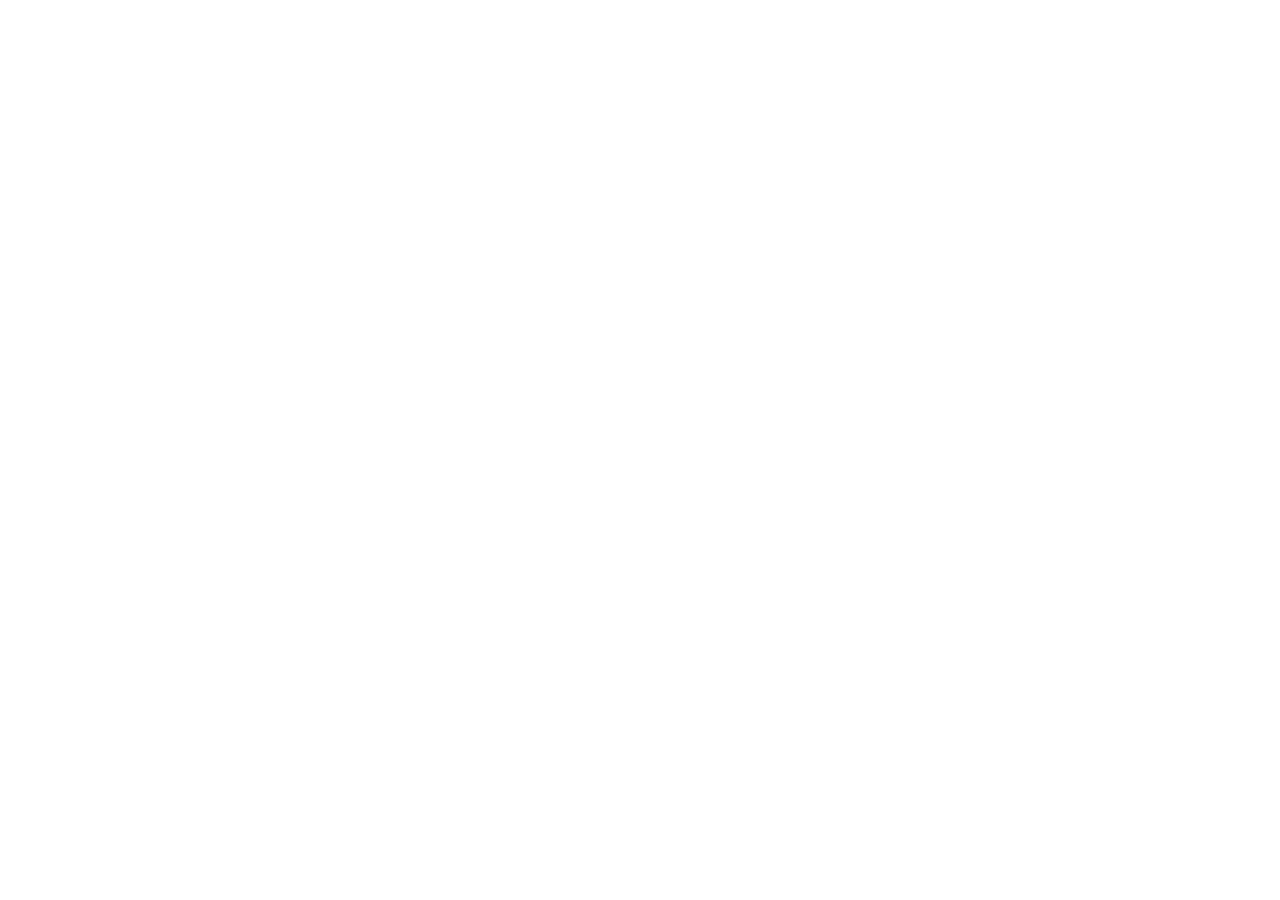
==== index.html @ 7db3125b "changed the title" ====
<!DOCTYPE html>
<html lang="en">
<head>
    <meta charset="UTF-8">
    <meta http-equiv="X-UA-Compatible" content="IE=edge">
    <meta name="viewport" content="width=device-width, initial-scale=1.0">
    <title>WDD230 Projects</title>
</head>
<body>
    
</body>
</html>
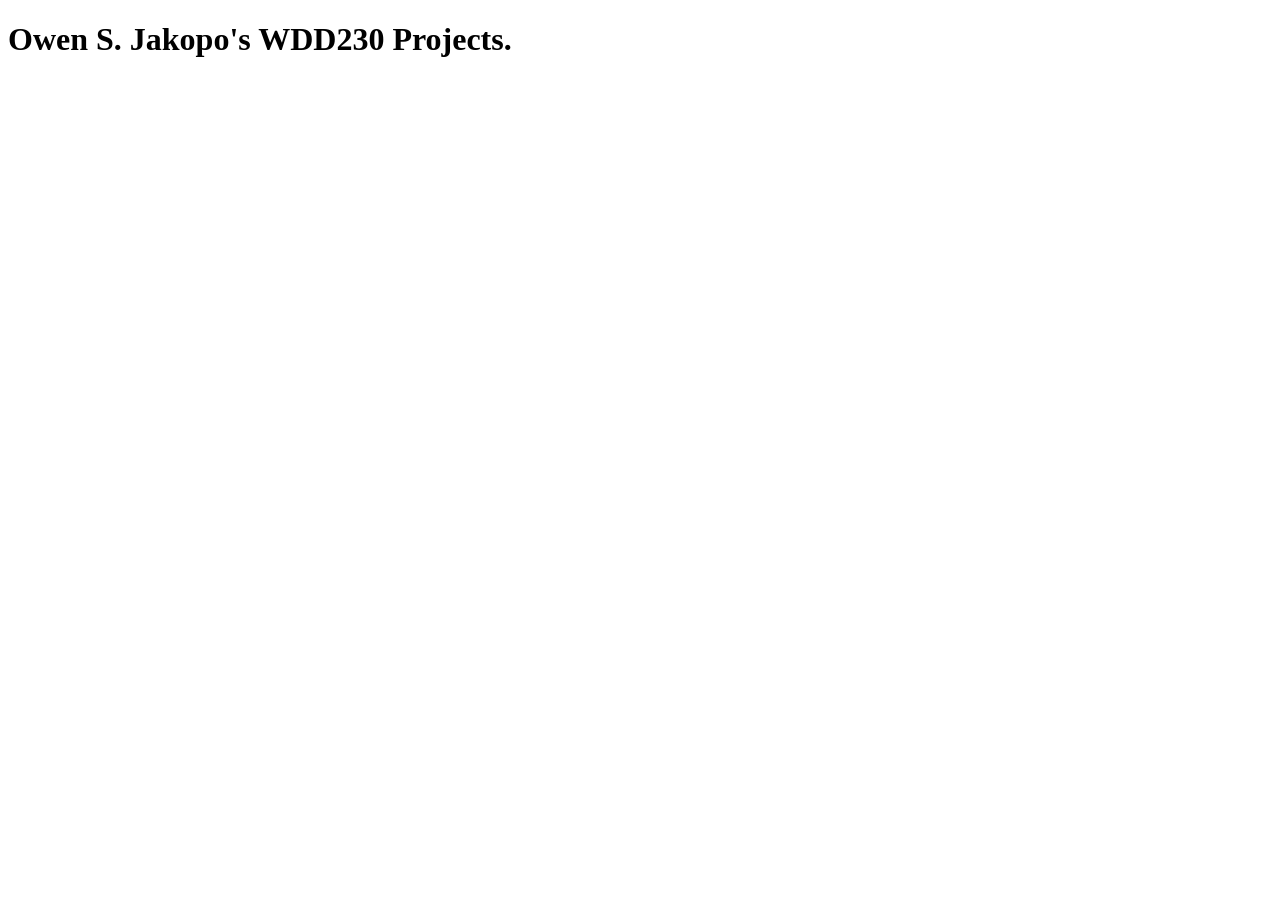
==== commit c92b53c6: "H1 added" ====
--- a/index.html
+++ b/index.html
@@ -5,8 +5,11 @@
     <meta http-equiv="X-UA-Compatible" content="IE=edge">
     <meta name="viewport" content="width=device-width, initial-scale=1.0">
     <title>WDD230 Projects</title>
+    <link rel="stylesheet" href="styles/style.css">
 </head>
 <body>
-    
+    <header>
+        <h1>Owen S. Jakopo's WDD230 Projects.</h1>
+    </header>
 </body>
 </html>
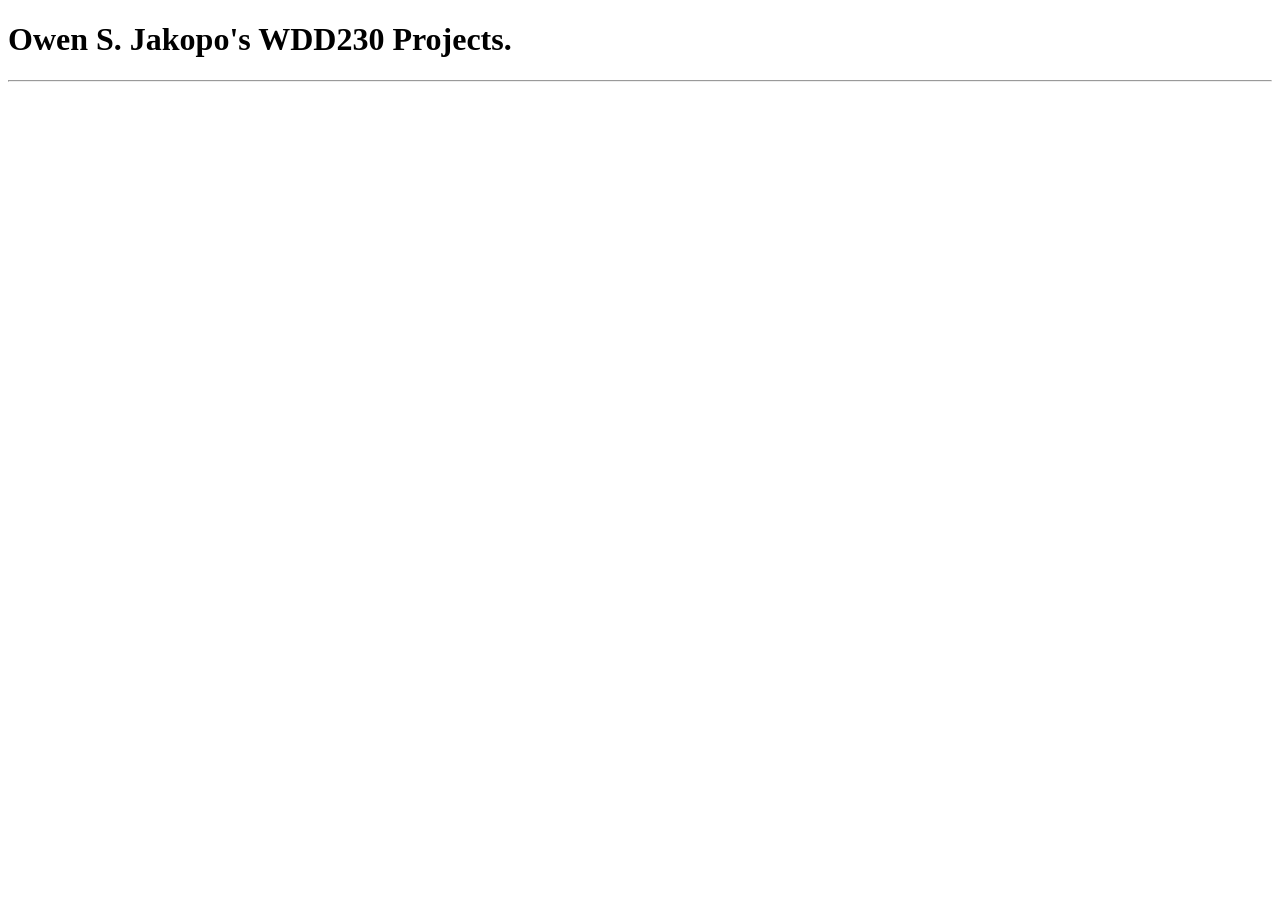
==== commit 436f414d: "hr added" ====
--- a/index.html
+++ b/index.html
@@ -10,6 +10,7 @@
 <body>
     <header>
         <h1>Owen S. Jakopo's WDD230 Projects.</h1>
+        <hr>
     </header>
 </body>
 </html>
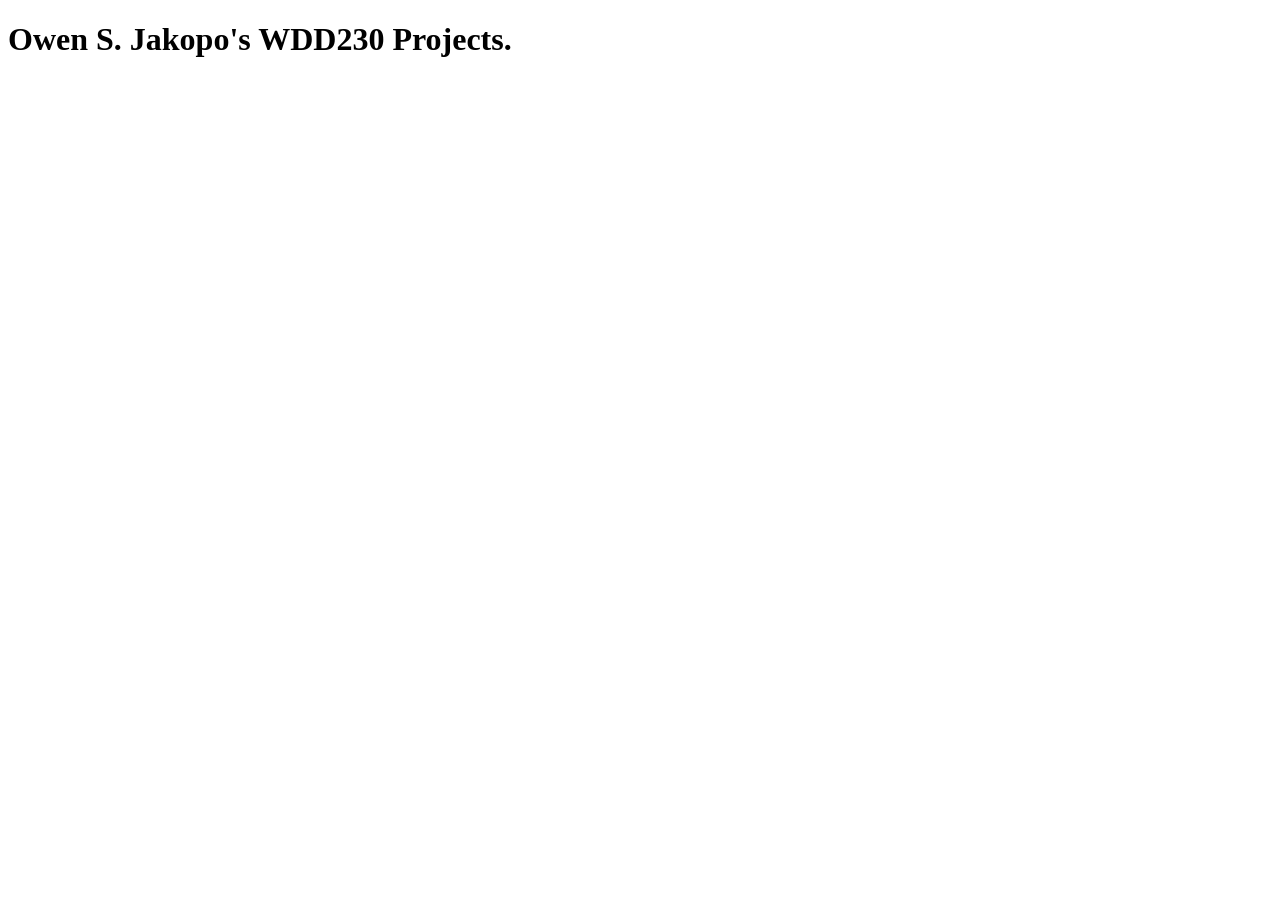
==== commit 29aa4c4f: "some changes" ====
--- a/index.html
+++ b/index.html
@@ -10,7 +10,6 @@
 <body>
     <header>
         <h1>Owen S. Jakopo's WDD230 Projects.</h1>
-        <hr>
     </header>
 </body>
 </html>
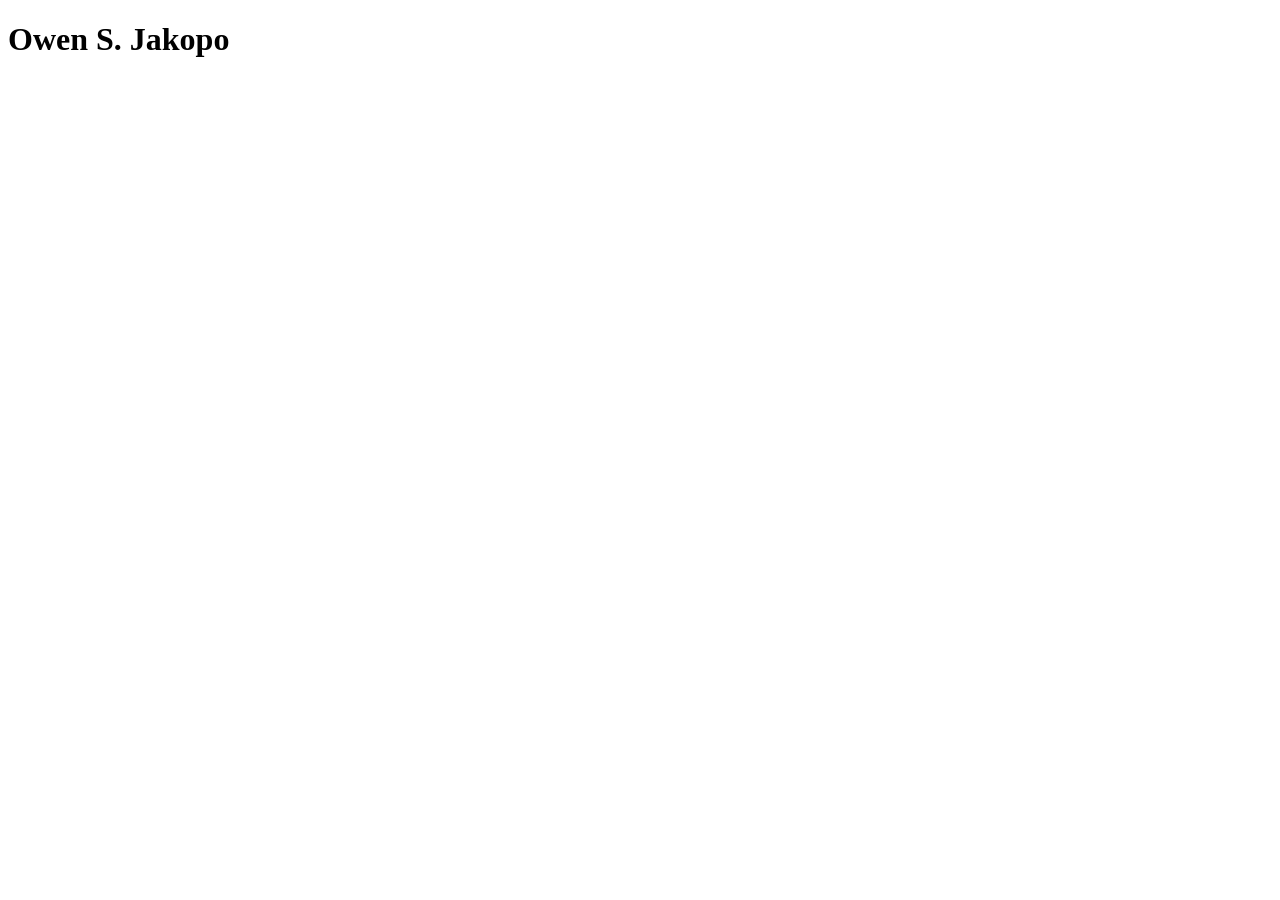
==== commit a5198cc5: "geyyy" ====
--- a/index.html
+++ b/index.html
@@ -9,7 +9,7 @@
 </head>
 <body>
     <header>
-        <h1>Owen S. Jakopo's WDD230 Projects.</h1>
+        <h1>Owen S. Jakopo</h1>
     </header>
 </body>
 </html>
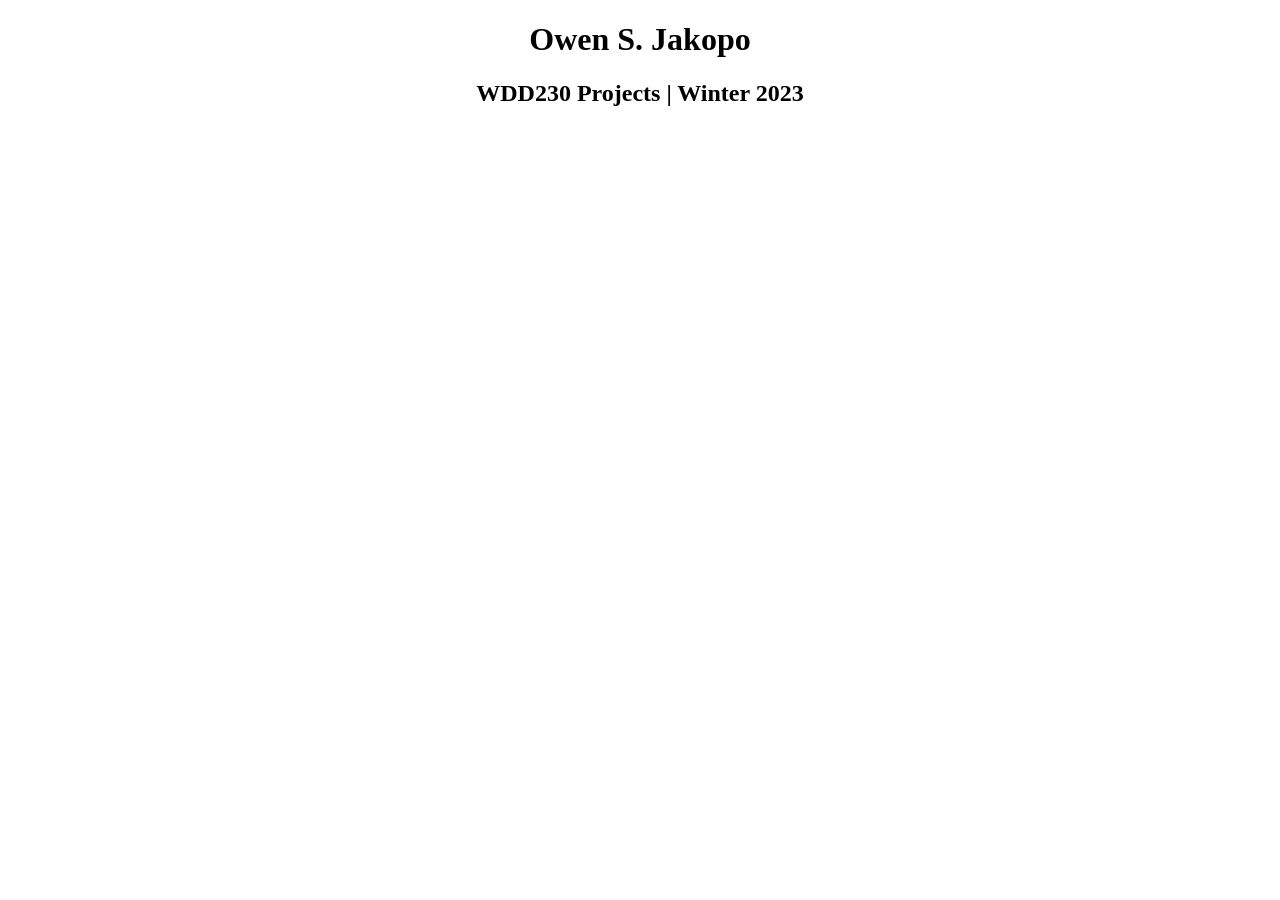
==== commit ade0ea71: "added an h2" ====
--- a/index.html
+++ b/index.html
@@ -4,12 +4,13 @@
     <meta charset="UTF-8">
     <meta http-equiv="X-UA-Compatible" content="IE=edge">
     <meta name="viewport" content="width=device-width, initial-scale=1.0">
-    <title>WDD230 Projects</title>
+    <title>WDD230 Projects | Winter 2023</title>
     <link rel="stylesheet" href="styles/style.css">
 </head>
 <body>
     <header>
         <h1>Owen S. Jakopo</h1>
+        <h2>WDD230 Projects | Winter 2023</h2>
     </header>
 </body>
 </html>
--- a/styles/style.css
+++ b/styles/style.css
@@ -0,0 +1,7 @@
+html {
+    max-width: 80%;
+    margin: 0 auto;
+}
+h1, h2 {
+    text-align: center;
+}
